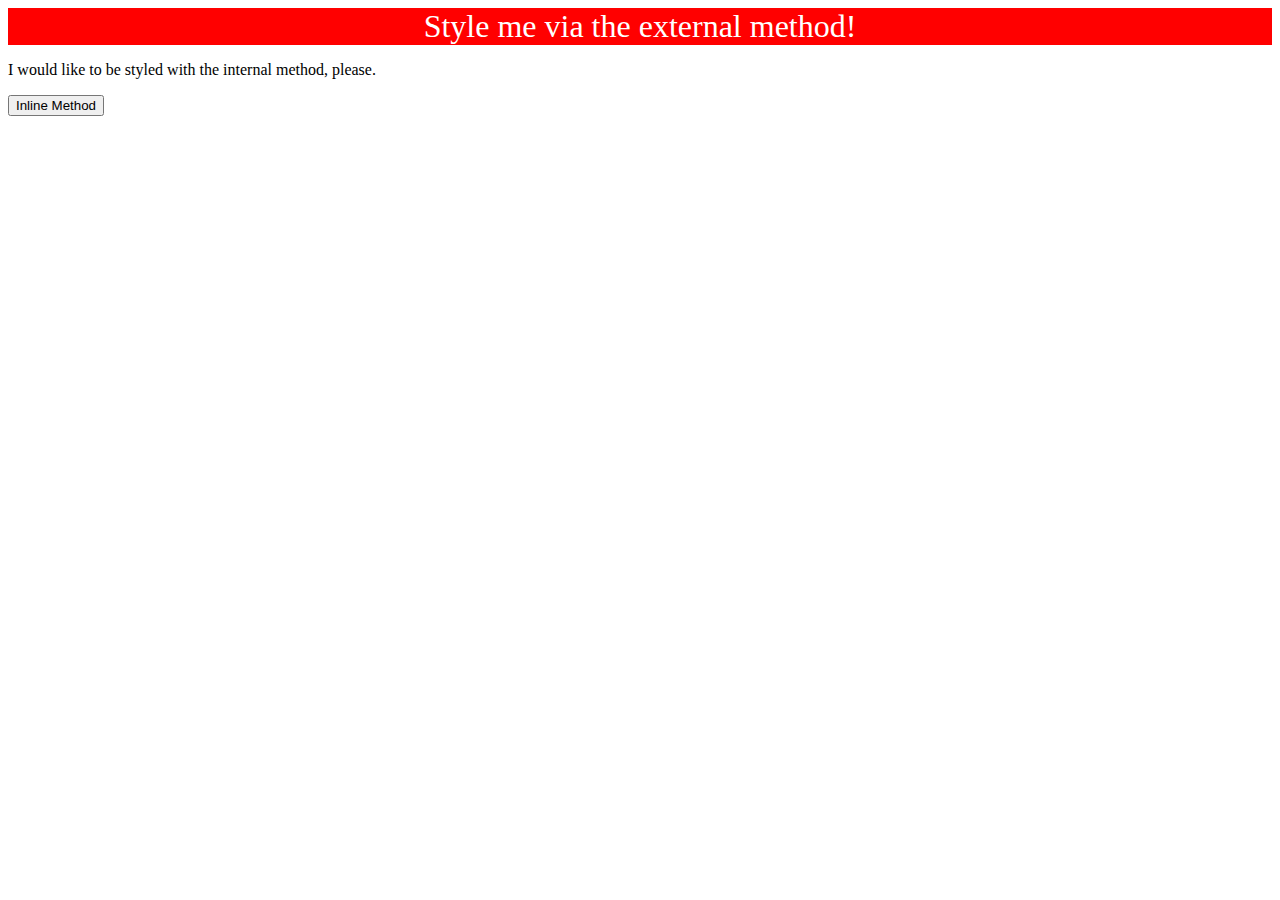
==== foundations/intro-to-css/01-css-methods/index.html @ cbd83aaa "Link styles.css stylesheet to index.html" ====
<!DOCTYPE html>
<html lang="en">
  <head>
    <meta charset="UTF-8">
    <meta http-equiv="X-UA-Compatible" content="IE=edge">
    <meta name="viewport" content="width=device-width, initial-scale=1.0">
    <link rel="stylesheet" href="styles.css">
    <title>Methods for Adding CSS</title>
  </head>
  <body>
    <div>Style me via the external method!</div>
    <p>I would like to be styled with the internal method, please.</p>
    <button>Inline Method</button>
  </body>
</html>
---- foundations/intro-to-css/01-css-methods/styles.css ----
div {
    background-color: red;
    color: white;
    font-size: 32px;
    text-align: center;
}
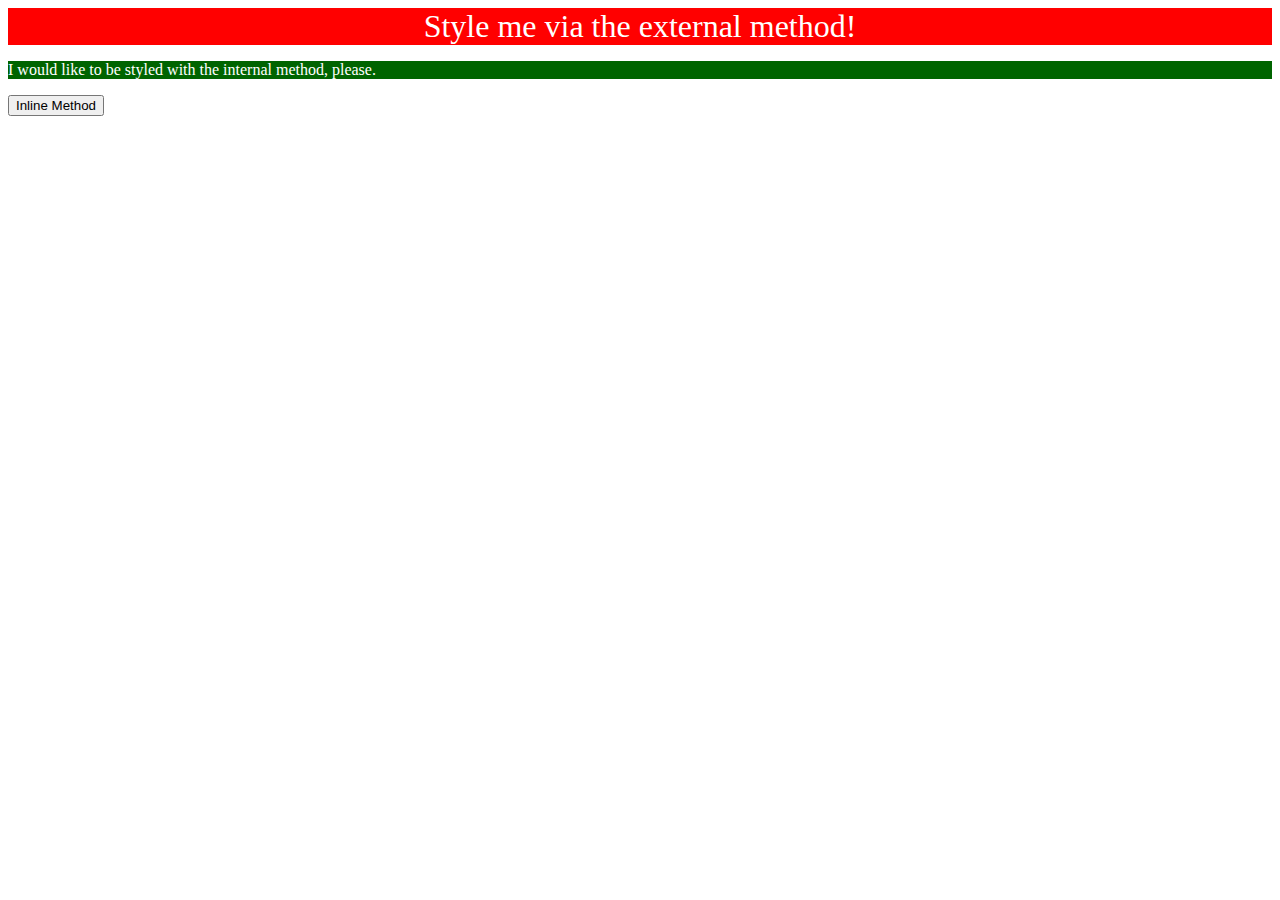
==== commit e59135f8: "Add internal css for paragraph" ====
--- a/foundations/intro-to-css/01-css-methods/index.html
+++ b/foundations/intro-to-css/01-css-methods/index.html
@@ -6,6 +6,12 @@
     <meta name="viewport" content="width=device-width, initial-scale=1.0">
     <link rel="stylesheet" href="styles.css">
     <title>Methods for Adding CSS</title>
+    <style>
+      p {
+        background-color: darkgreen;
+        color: white;
+      }
+    </style>
   </head>
   <body>
     <div>Style me via the external method!</div>
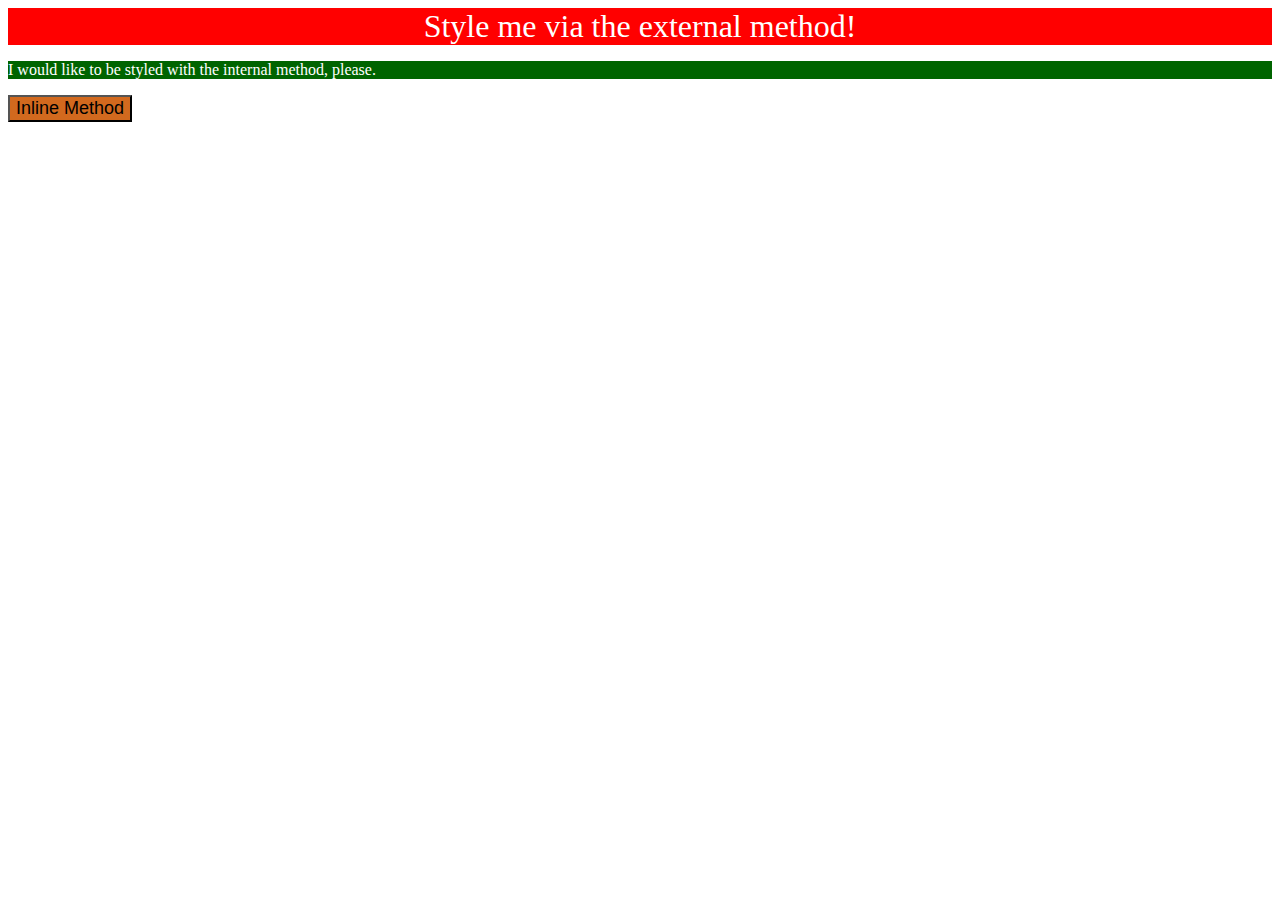
==== commit 2755701c: "Add inline formatting to button" ====
--- a/foundations/intro-to-css/01-css-methods/index.html
+++ b/foundations/intro-to-css/01-css-methods/index.html
@@ -16,6 +16,6 @@
   <body>
     <div>Style me via the external method!</div>
     <p>I would like to be styled with the internal method, please.</p>
-    <button>Inline Method</button>
+    <button style="background-color: chocolate; font-size: 18px;">Inline Method</button>
   </body>
 </html>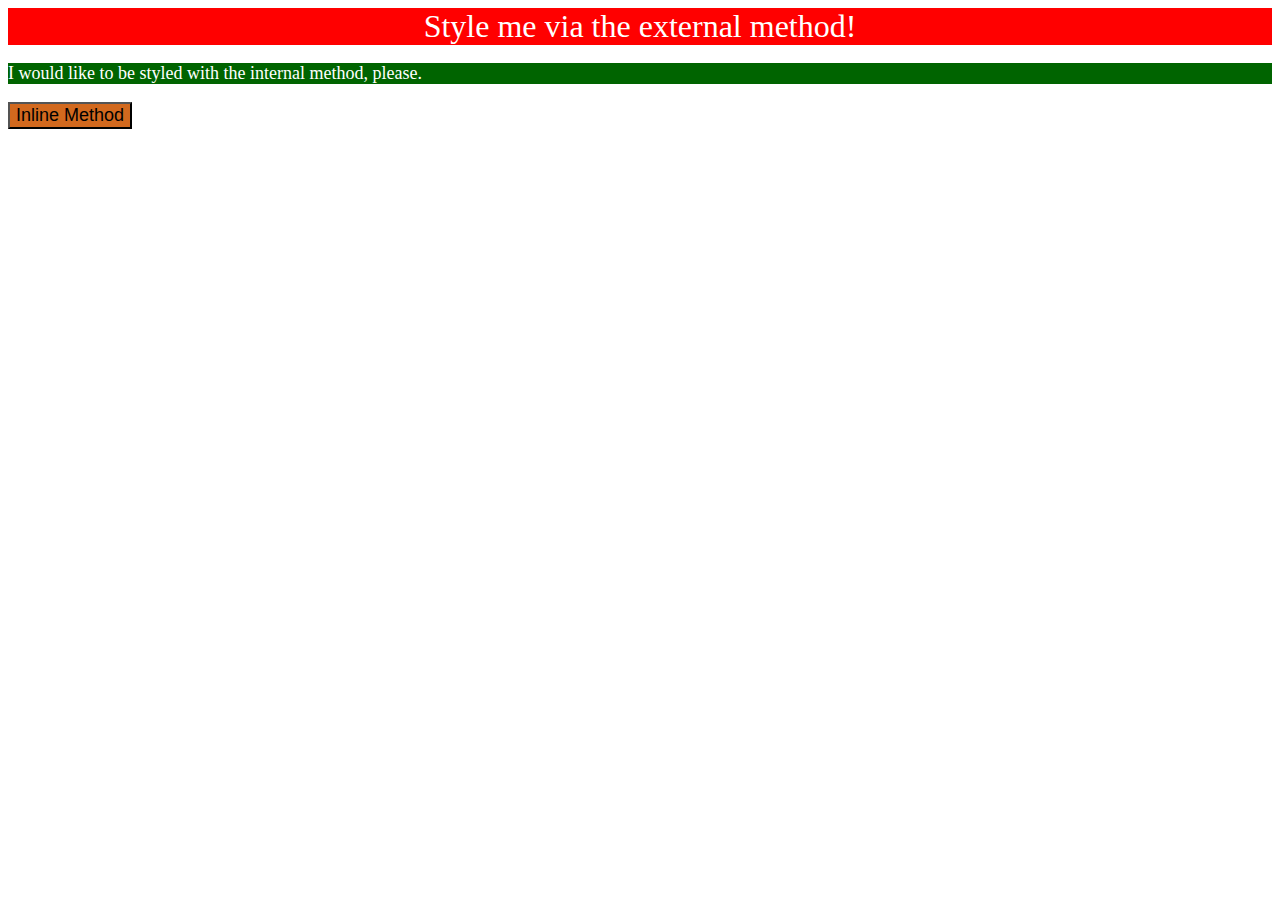
==== commit e3231092: "Increase font size of paragraph for internal method" ====
--- a/foundations/intro-to-css/01-css-methods/index.html
+++ b/foundations/intro-to-css/01-css-methods/index.html
@@ -10,6 +10,7 @@
       p {
         background-color: darkgreen;
         color: white;
+        font-size: 18px;
       }
     </style>
   </head>
